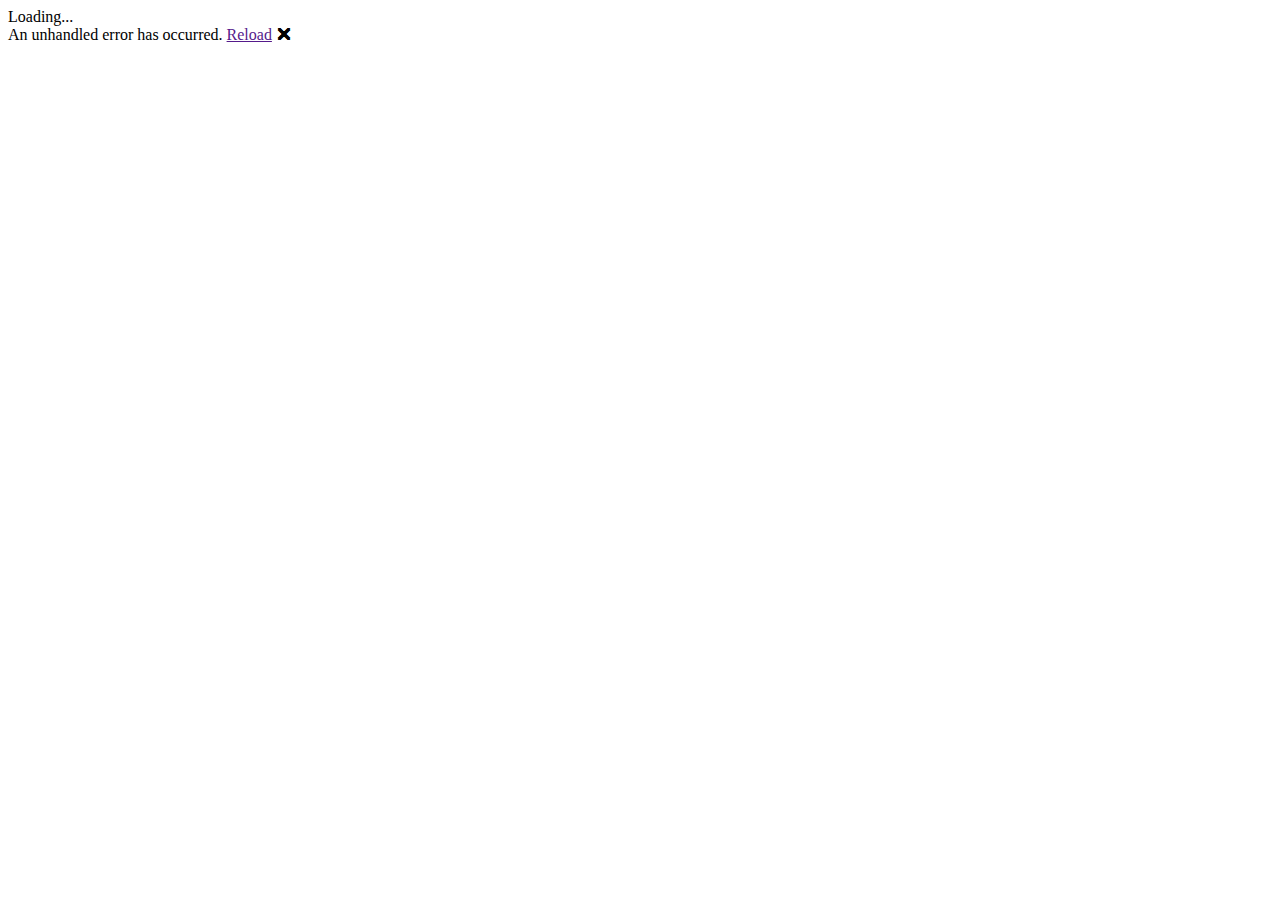
==== uncensored/wwwroot/index.html @ 62541635 "initial blazor app commit" ====
<!DOCTYPE html>
<html>

<head>
    <meta charset="utf-8" />
    <meta name="viewport" content="width=device-width, initial-scale=1.0, maximum-scale=1.0, user-scalable=no" />
    <title>uncensored</title>
    <base href="/" />
    <link href="css/bootstrap/bootstrap.min.css" rel="stylesheet" />
    <link href="css/app.css" rel="stylesheet" />
</head>

<body>
    <app>Loading...</app>

    <div id="blazor-error-ui">
        An unhandled error has occurred.
        <a href="" class="reload">Reload</a>
        <a class="dismiss">🗙</a>
    </div>
    <script src="_framework/blazor.webassembly.js"></script>
</body>

</html>
---- uncensored/wwwroot/css/app.css ----
﻿@import url('open-iconic/font/css/open-iconic-bootstrap.min.css');

html, body {
    font-family: 'Helvetica Neue', Helvetica, Arial, sans-serif;
}

a, .btn-link {
    color: #0366d6;
}

.btn-primary {
    color: #fff;
    background-color: #1b6ec2;
    border-color: #1861ac;
}

app {
    position: relative;
    display: flex;
    flex-direction: column;
}

.top-row {
    height: 3.5rem;
    display: flex;
    align-items: center;
}

.main {
    flex: 1;
}

    .main .top-row {
        background-color: #f7f7f7;
        border-bottom: 1px solid #d6d5d5;
        justify-content: flex-end;
    }

        .main .top-row > a, .main .top-row .btn-link {
            white-space: nowrap;
            margin-left: 1.5rem;
        }

.main .top-row a:first-child {
    overflow: hidden;
    text-overflow: ellipsis;
}

.sidebar {
    background-image: linear-gradient(180deg, rgb(5, 39, 103) 0%, #3a0647 70%);
}

    .sidebar .top-row {
        background-color: rgba(0,0,0,0.4);
    }

    .sidebar .navbar-brand {
        font-size: 1.1rem;
    }

    .sidebar .oi {
        width: 2rem;
        font-size: 1.1rem;
        vertical-align: text-top;
        top: -2px;
    }

    .sidebar .nav-item {
        font-size: 0.9rem;
        padding-bottom: 0.5rem;
    }

        .sidebar .nav-item:first-of-type {
            padding-top: 1rem;
        }

        .sidebar .nav-item:last-of-type {
            padding-bottom: 1rem;
        }

        .sidebar .nav-item a {
            color: #d7d7d7;
            border-radius: 4px;
            height: 3rem;
            display: flex;
            align-items: center;
            line-height: 3rem;
        }

            .sidebar .nav-item a.active {
                background-color: rgba(255,255,255,0.25);
                color: white;
            }

            .sidebar .nav-item a:hover {
                background-color: rgba(255,255,255,0.1);
                color: white;
            }

.content {
    padding-top: 1.1rem;
}

.navbar-toggler {
    background-color: rgba(255, 255, 255, 0.1);
}

.valid.modified:not([type=checkbox]) {
    outline: 1px solid #26b050;
}

.invalid {
    outline: 1px solid red;
}

.validation-message {
    color: red;
}

#blazor-error-ui {
    background: lightyellow;
    bottom: 0;
    box-shadow: 0 -1px 2px rgba(0, 0, 0, 0.2);
    display: none;
    left: 0;
    padding: 0.6rem 1.25rem 0.7rem 1.25rem;
    position: fixed;
    width: 100%;
    z-index: 1000;
}

#blazor-error-ui .dismiss {
    cursor: pointer;
    position: absolute;
    right: 0.75rem;
    top: 0.5rem;
}

@media (max-width: 767.98px) {
    .main .top-row:not(.auth) {
        display: none;
    }

    .main .top-row.auth {
        justify-content: space-between;
    }

    .main .top-row a, .main .top-row .btn-link {
        margin-left: 0;
    }
}

@media (min-width: 768px) {
    app {
        flex-direction: row;
    }

    .sidebar {
        width: 250px;
        height: 100vh;
        position: sticky;
        top: 0;
    }

    .main .top-row {
        position: sticky;
        top: 0;
    }

    .main > div {
        padding-left: 2rem !important;
        padding-right: 1.5rem !important;
    }

    .navbar-toggler {
        display: none;
    }

    .sidebar .collapse {
        /* Never collapse the sidebar for wide screens */
        display: block;
    }
}
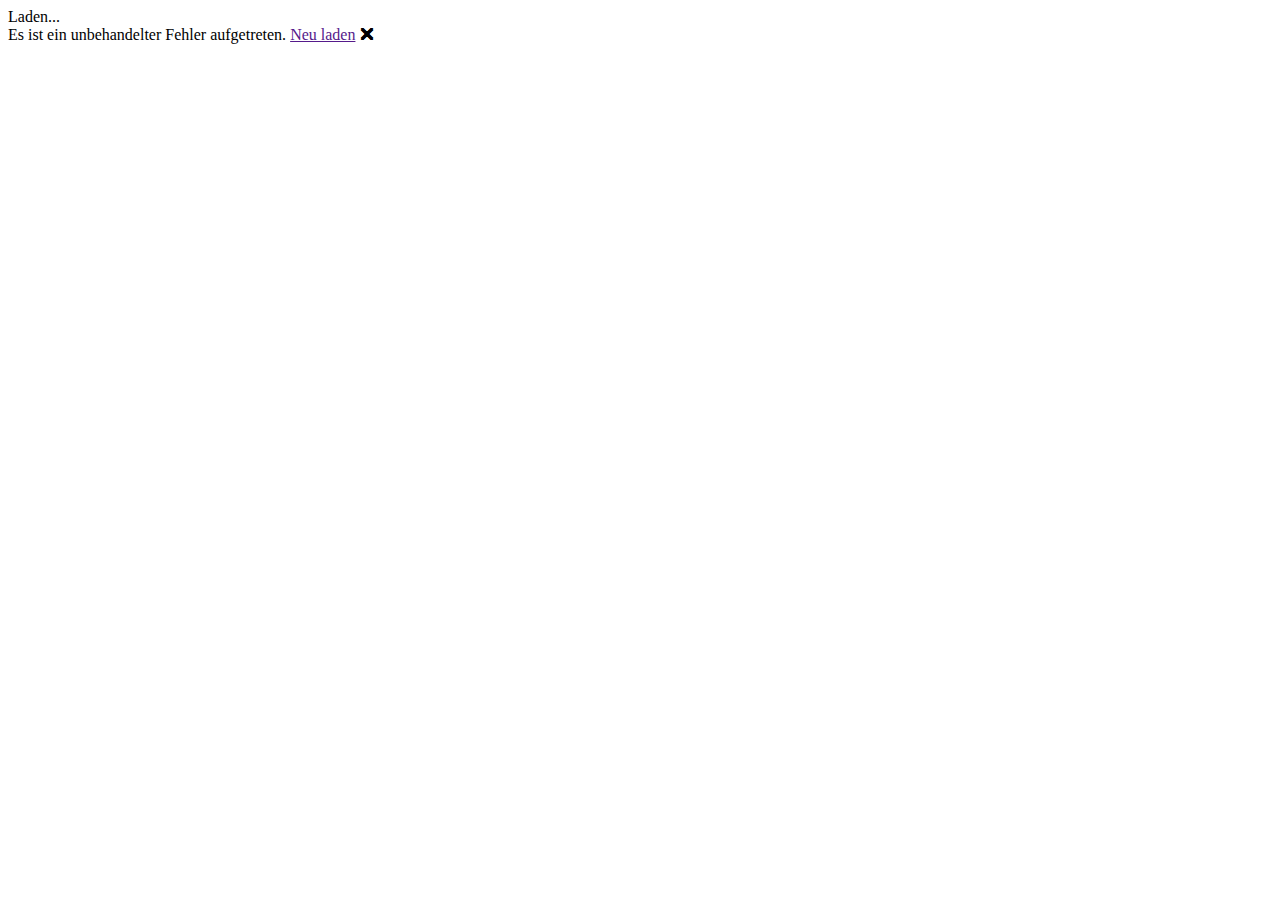
==== commit 60eac40f: "base tag changed" ====
--- a/uncensored/wwwroot/index.html
+++ b/uncensored/wwwroot/index.html
@@ -11,14 +11,47 @@
 </head>
 
 <body>
-    <app>Loading...</app>
+    <app>Laden...</app>
+
+    <!-- Start Single Page Apps for GitHub Pages -->
+    <script type="text/javascript">
+        // Single Page Apps for GitHub Pages
+        // https://github.com/rafrex/spa-github-pages
+        // Copyright (c) 2016 Rafael Pedicini, licensed under the MIT License
+        // ----------------------------------------------------------------------
+        // This script checks to see if a redirect is present in the query string
+        // and converts it back into the correct url and adds it to the
+        // browser's history using window.history.replaceState(...),
+        // which won't cause the browser to attempt to load the new url.
+        // When the single page app is loaded further down in this file,
+        // the correct url will be waiting in the browser's history for
+        // the single page app to route accordingly.
+        (function (l) {
+            if (l.search) {
+                var q = {};
+                l.search.slice(1).split('&').forEach(function (v) {
+                    var a = v.split('=');
+                    q[a[0]] = a.slice(1).join('=').replace(/~and~/g, '&');
+                });
+                if (q.p !== undefined) {
+                    window.history.replaceState(null, null,
+                        l.pathname.slice(0, -1) + (q.p || '') +
+                        (q.q ? ('?' + q.q) : '') +
+                        l.hash
+                    );
+                }
+            }
+        }(window.location))
+    </script>
+    <!-- End Single Page Apps for GitHub Pages -->
 
     <div id="blazor-error-ui">
-        An unhandled error has occurred.
-        <a href="" class="reload">Reload</a>
+        Es ist ein unbehandelter Fehler aufgetreten.
+        <a href="" class="reload">Neu laden</a>
         <a class="dismiss">🗙</a>
     </div>
     <script src="_framework/blazor.webassembly.js"></script>
+
 </body>
 
 </html>
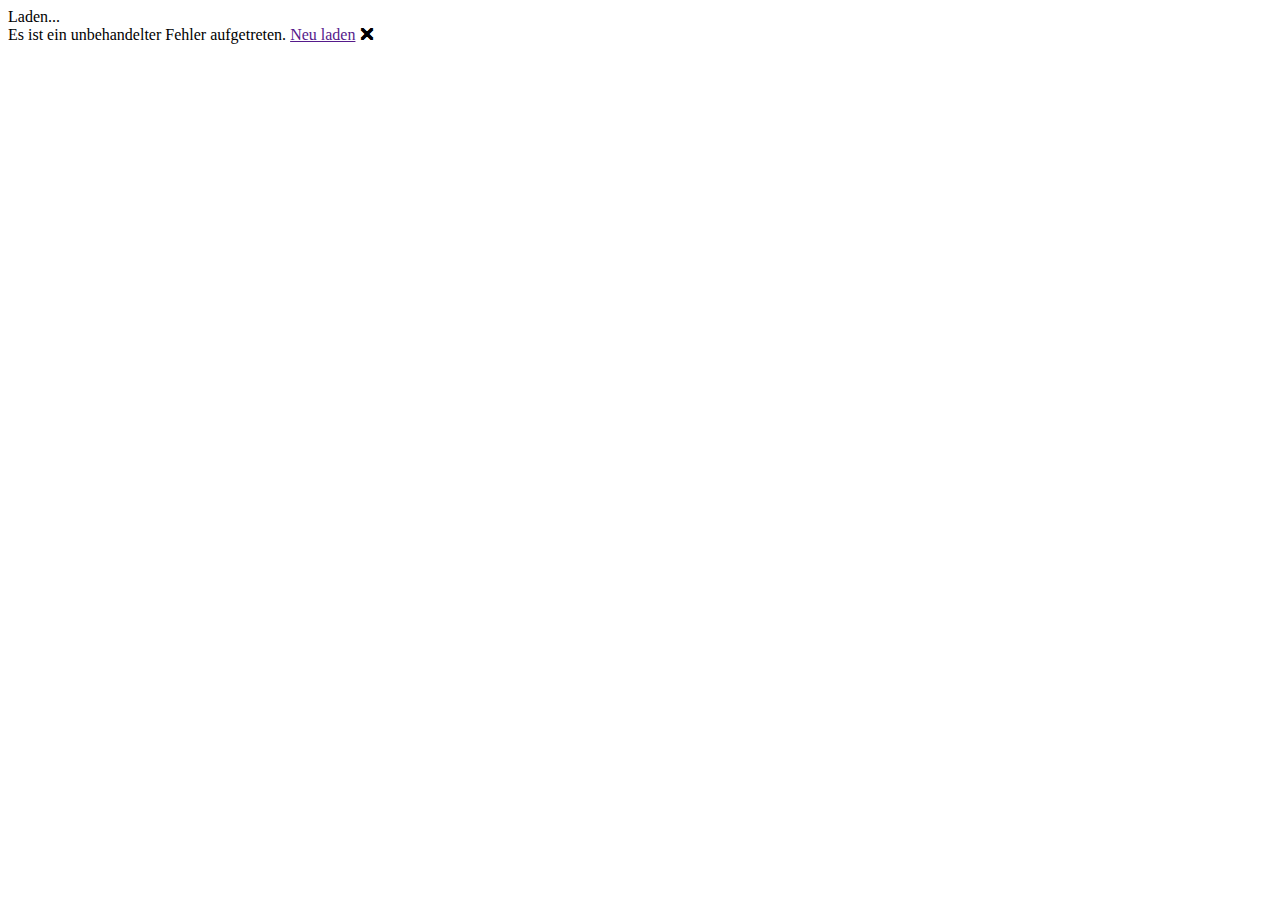
==== commit 8898b723: "clean up sample project" ====
--- a/uncensored/wwwroot/index.html
+++ b/uncensored/wwwroot/index.html
@@ -50,6 +50,7 @@
         <a href="" class="reload">Neu laden</a>
         <a class="dismiss">🗙</a>
     </div>
+
     <script src="_framework/blazor.webassembly.js"></script>
 
 </body>
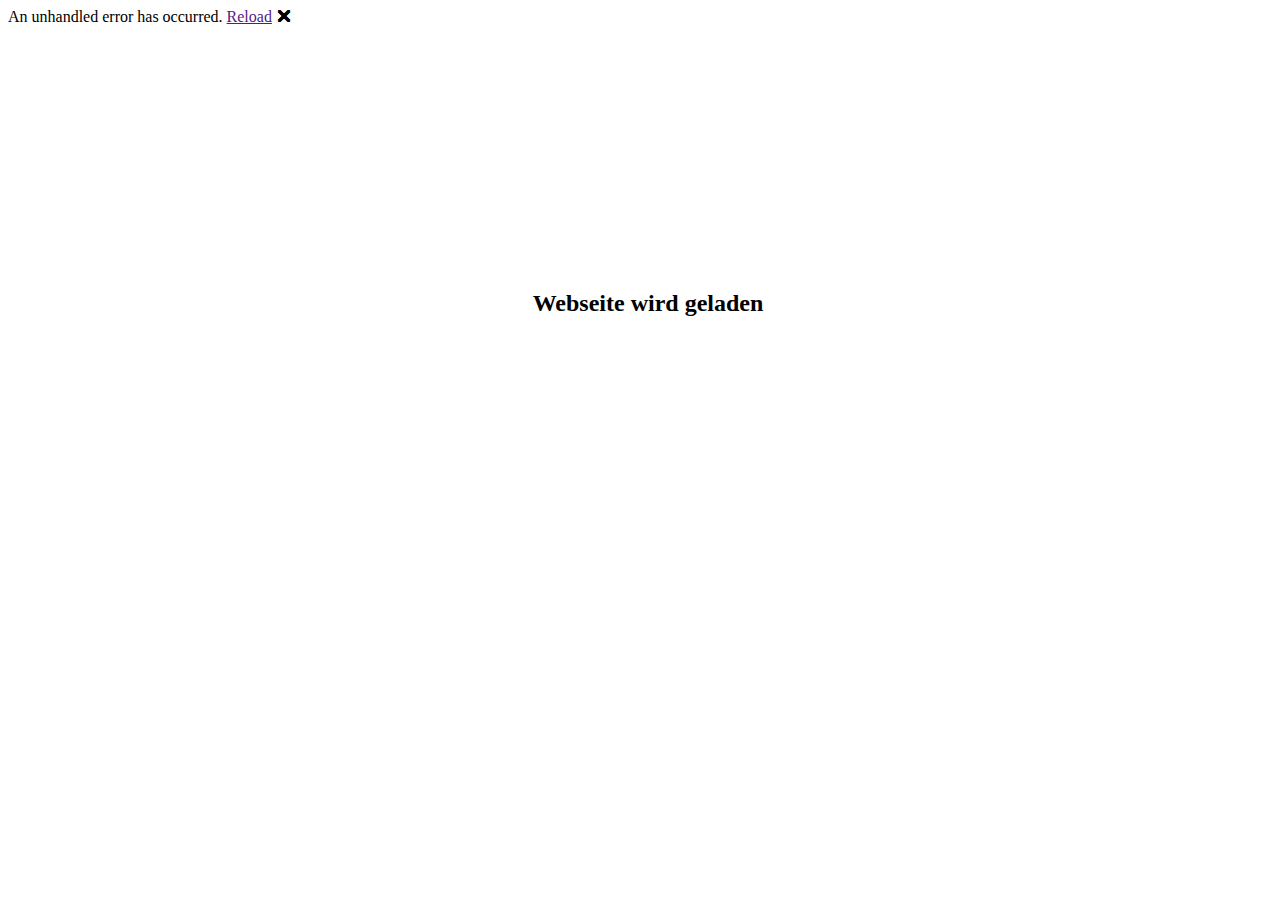
==== commit ae5f65fb: "added blazorise package" ====
--- a/uncensored/wwwroot/index.html
+++ b/uncensored/wwwroot/index.html
@@ -8,10 +8,19 @@
     <base href="/" />
     <link href="css/bootstrap/bootstrap.min.css" rel="stylesheet" />
     <link href="css/app.css" rel="stylesheet" />
+    <link href="uncensored.styles.css" rel="stylesheet" />
+    <link href="manifest.json" rel="manifest" />
+    <link rel="apple-touch-icon" sizes="512x512" href="icon-512.png" />
 </head>
 
 <body>
-    <app>Laden...</app>
+
+    <div id="app">
+        <div style="position:absolute; top:30vh; width:100%; text-align:center">
+            <h2>Webseite wird geladen</h2>
+            <i class="spinner-border"></i>
+        </div>
+    </div>
 
     <!-- Start Single Page Apps for GitHub Pages -->
     <script type="text/javascript">
@@ -46,12 +55,13 @@
     <!-- End Single Page Apps for GitHub Pages -->
 
     <div id="blazor-error-ui">
-        Es ist ein unbehandelter Fehler aufgetreten.
-        <a href="" class="reload">Neu laden</a>
+        An unhandled error has occurred.
+        <a href="" class="reload">Reload</a>
         <a class="dismiss">🗙</a>
     </div>
 
     <script src="_framework/blazor.webassembly.js"></script>
+    <script>navigator.serviceWorker.register('service-worker.js');</script>
 
 </body>
 
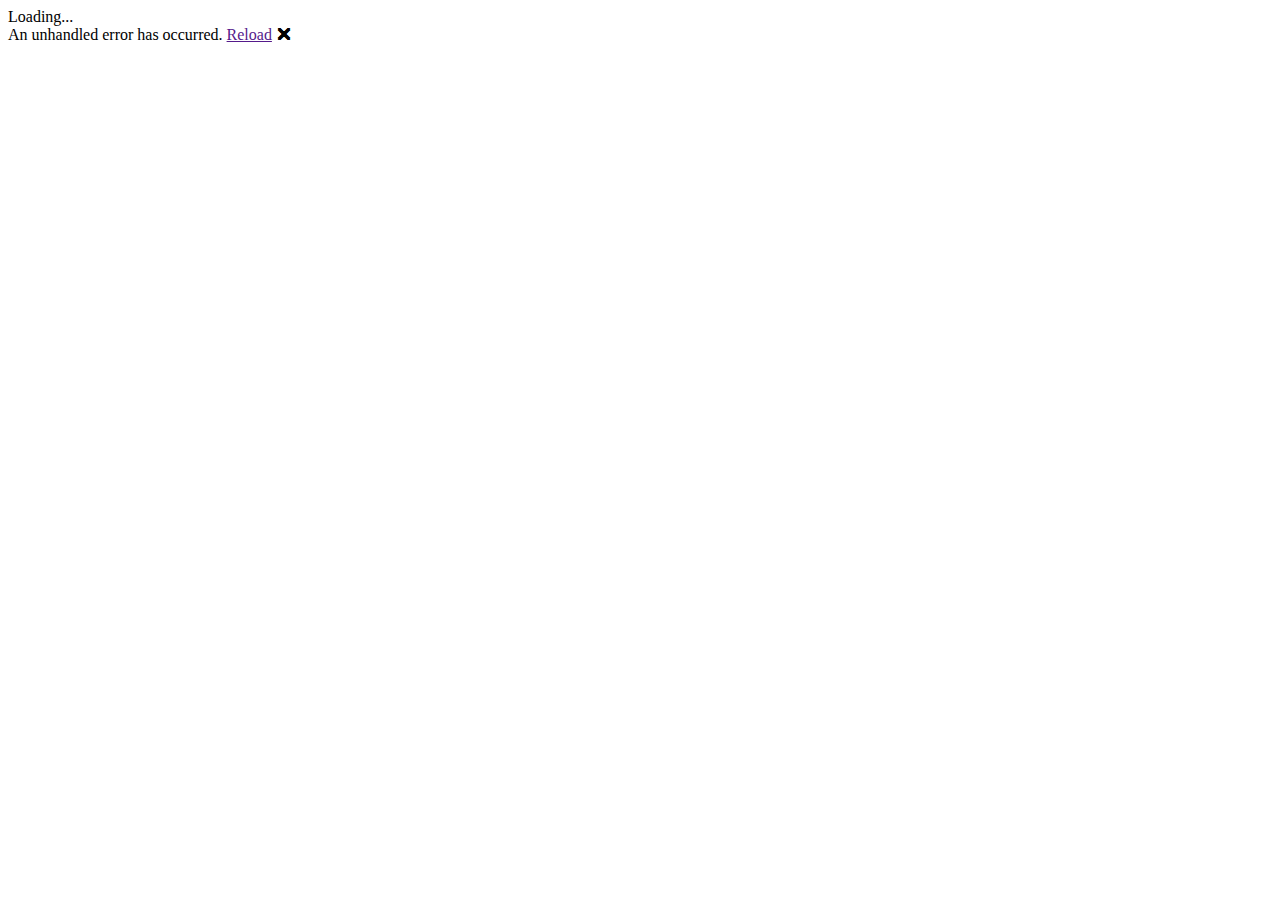
==== commit 2e67bd14: "changed to mudblazer components" ====
--- a/uncensored/wwwroot/index.html
+++ b/uncensored/wwwroot/index.html
@@ -4,65 +4,22 @@
 <head>
     <meta charset="utf-8" />
     <meta name="viewport" content="width=device-width, initial-scale=1.0, maximum-scale=1.0, user-scalable=no" />
-    <title>uncensored</title>
+    <title>Uncensored</title>
     <base href="/" />
-    <link href="css/bootstrap/bootstrap.min.css" rel="stylesheet" />
-    <link href="css/app.css" rel="stylesheet" />
-    <link href="uncensored.styles.css" rel="stylesheet" />
-    <link href="manifest.json" rel="manifest" />
-    <link rel="apple-touch-icon" sizes="512x512" href="icon-512.png" />
+    <link href="https://fonts.googleapis.com/css?family=Roboto:300,400,500,700&display=swap" rel="stylesheet" />
+    <link href="_content/MudBlazor/MudBlazor.min.css" rel="stylesheet" />
 </head>
 
 <body>
-
-    <div id="app">
-        <div style="position:absolute; top:30vh; width:100%; text-align:center">
-            <h2>Webseite wird geladen</h2>
-            <i class="spinner-border"></i>
-        </div>
-    </div>
-
-    <!-- Start Single Page Apps for GitHub Pages -->
-    <script type="text/javascript">
-        // Single Page Apps for GitHub Pages
-        // https://github.com/rafrex/spa-github-pages
-        // Copyright (c) 2016 Rafael Pedicini, licensed under the MIT License
-        // ----------------------------------------------------------------------
-        // This script checks to see if a redirect is present in the query string
-        // and converts it back into the correct url and adds it to the
-        // browser's history using window.history.replaceState(...),
-        // which won't cause the browser to attempt to load the new url.
-        // When the single page app is loaded further down in this file,
-        // the correct url will be waiting in the browser's history for
-        // the single page app to route accordingly.
-        (function (l) {
-            if (l.search) {
-                var q = {};
-                l.search.slice(1).split('&').forEach(function (v) {
-                    var a = v.split('=');
-                    q[a[0]] = a.slice(1).join('=').replace(/~and~/g, '&');
-                });
-                if (q.p !== undefined) {
-                    window.history.replaceState(null, null,
-                        l.pathname.slice(0, -1) + (q.p || '') +
-                        (q.q ? ('?' + q.q) : '') +
-                        l.hash
-                    );
-                }
-            }
-        }(window.location))
-    </script>
-    <!-- End Single Page Apps for GitHub Pages -->
+    <div id="app">Loading...</div>
 
     <div id="blazor-error-ui">
         An unhandled error has occurred.
         <a href="" class="reload">Reload</a>
         <a class="dismiss">🗙</a>
     </div>
-
     <script src="_framework/blazor.webassembly.js"></script>
-    <script>navigator.serviceWorker.register('service-worker.js');</script>
-
+    <script src="_content/MudBlazor/MudBlazor.min.js"></script>
 </body>
 
-</html>
+</html>